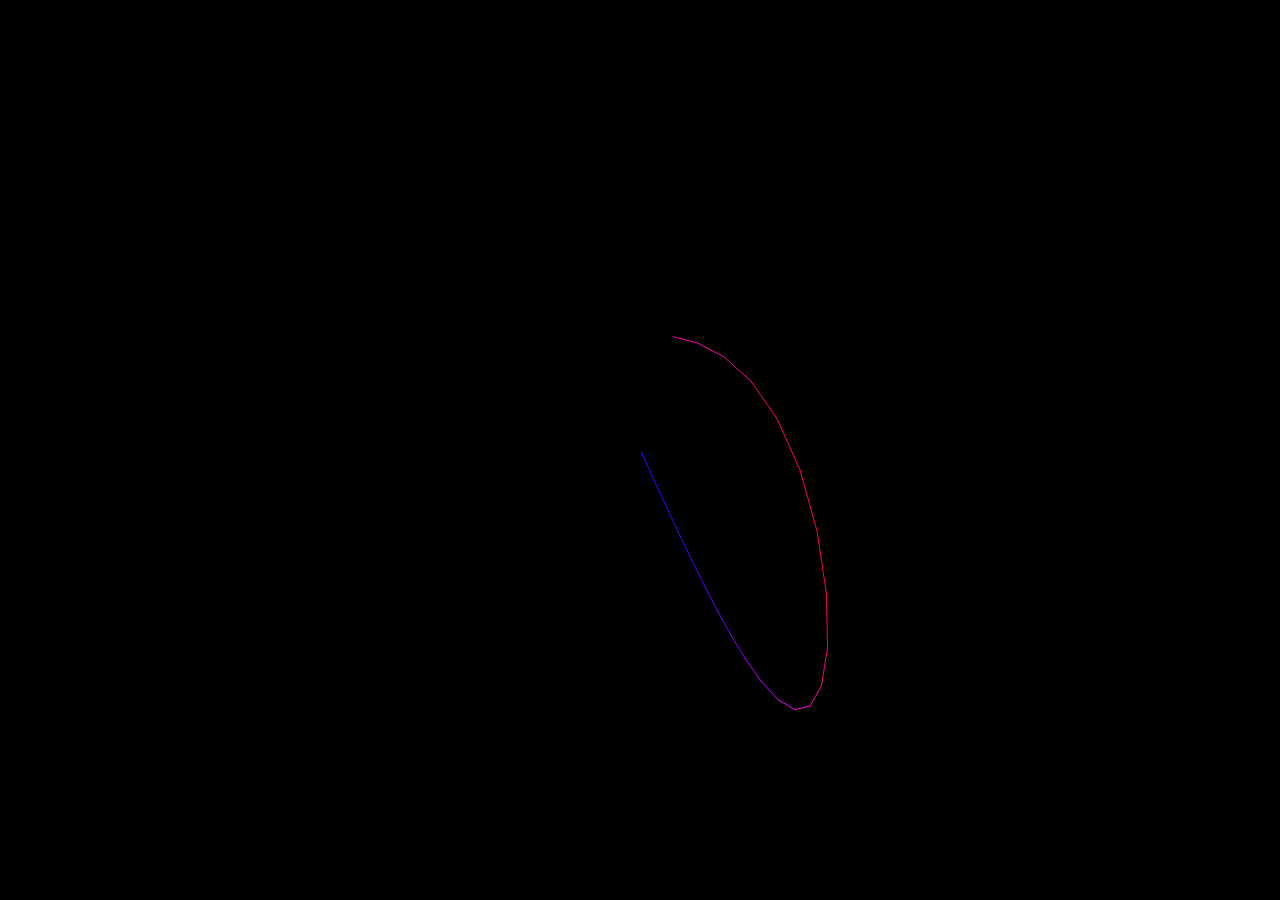
==== LorentzAttractor/LorentzAttractor.html @ 96550935 "Added Lorentz Attractor code" ====
<html>
<head>
  <meta charset="UTF-8">
  <script language="javascript" type="text/javascript" src="/libraries/p5.js"></script>
  <!-- uncomment lines below to include extra p5 libraries -->
  <!--<script language="javascript" src="libraries/p5.dom.js"></script>-->
  <!--<script language="javascript" src="libraries/p5.sound.js"></script>-->
  <script language="javascript" type="text/javascript" src="sketch.js"></script>
  <script language="javascript" type="text/javascript" src="HelperFunctions.js"></script>

  <!-- this line removes any default padding and style. you might only need one of these values set. -->
  <style> body {padding: 0; margin: 0;} </style>
</head>

<body>
</body>
</html>
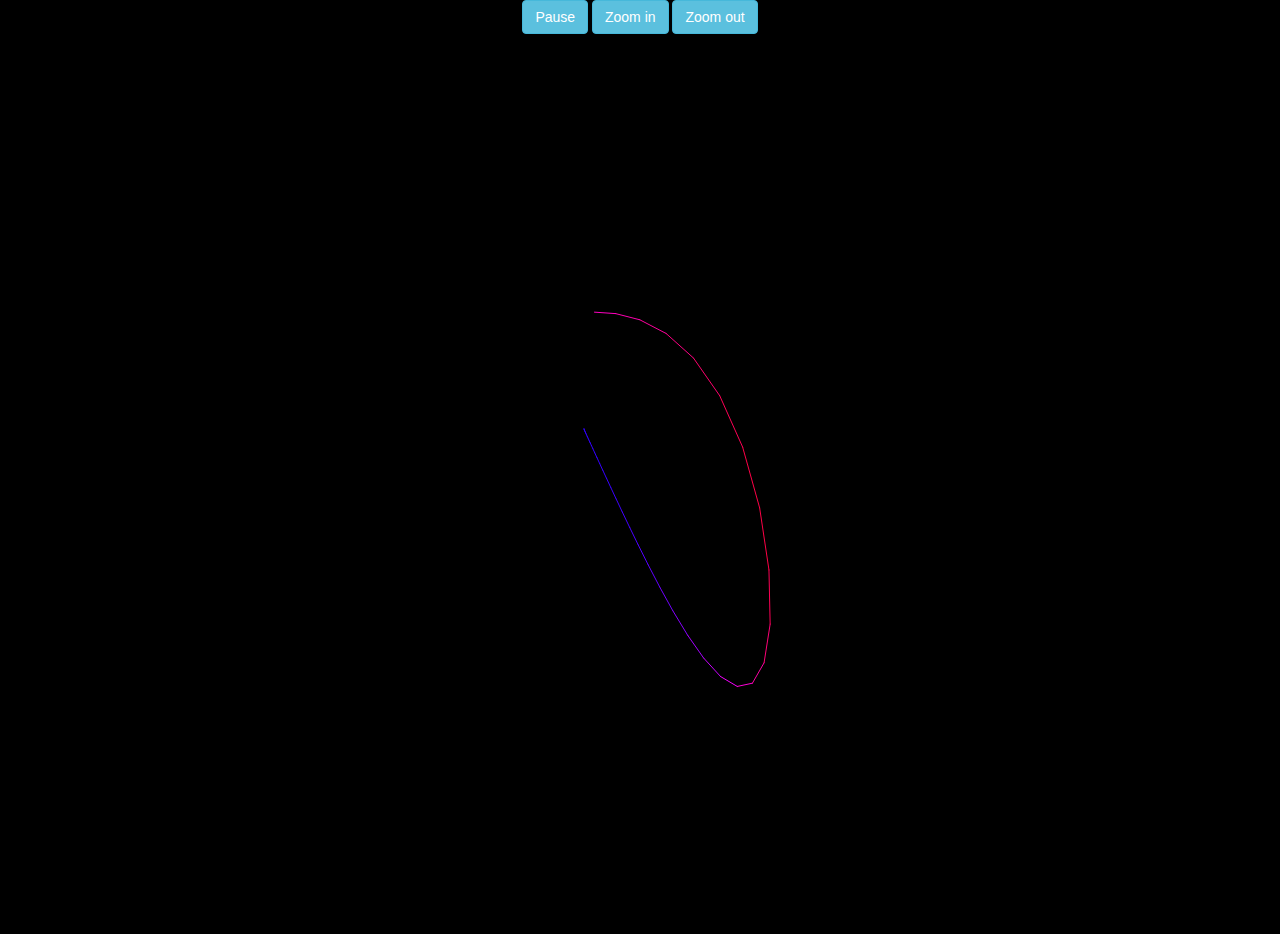
==== commit 27d1273e: "Added buttons to Lorentz Attractor" ====
--- a/LorentzAttractor/LorentzAttractor.html
+++ b/LorentzAttractor/LorentzAttractor.html
@@ -1,17 +1,33 @@
 <html>
 <head>
   <meta charset="UTF-8">
-  <script language="javascript" type="text/javascript" src="/libraries/p5.js"></script>
-  <!-- uncomment lines below to include extra p5 libraries -->
-  <!--<script language="javascript" src="libraries/p5.dom.js"></script>-->
-  <!--<script language="javascript" src="libraries/p5.sound.js"></script>-->
-  <script language="javascript" type="text/javascript" src="sketch.js"></script>
-  <script language="javascript" type="text/javascript" src="HelperFunctions.js"></script>
 
+  <link href="./../css/bootstrap.min.css" rel="stylesheet">
+  <link href="./../css/main.css" rel="stylesheet">
   <!-- this line removes any default padding and style. you might only need one of these values set. -->
   <style> body {padding: 0; margin: 0;} </style>
 </head>
 
 <body>
+	<div class="text-center">
+ 		
+	<button class="btn btn-info" type="button" id="dean-button">Pause</button>
+	<button class="btn btn-info" type="button" id="zoom-in">Zoom in</button>
+	<button class="btn btn-info" type="button" id="zoom-out">Zoom out</button>
+
+    <!-- <button type="button" class="btn btn-default">Default</button> -->
+    <!-- <a href="/NBody/NBody.html">NBody simulator</a> -->
+ </div>
+
+ <script src="https://ajax.googleapis.com/ajax/libs/jquery/1.11.3/jquery.min.js"></script>
+   <script language="javascript" type="text/javascript" src="./../libraries/p5.js"></script>
+  <!-- uncomment lines below to include extra p5 libraries -->
+  <!--<script language="javascript" src="libraries/p5.dom.js"></script>-->
+  <!--<script language="javascript" src="libraries/p5.sound.js"></script>-->
+  <script language="javascript" type="text/javascript" src="HelperFunctions.js"></script>
+  <script language="javascript" type="text/javascript" src="sketch.js"></script>
+  <script language="javascript" type="text/javascript" src="main.js"></script>
+
+	
 </body>
 </html>--- a/css/main.css
+++ b/css/main.css
@@ -0,0 +1,3 @@
+body{
+	background-color:black;
+}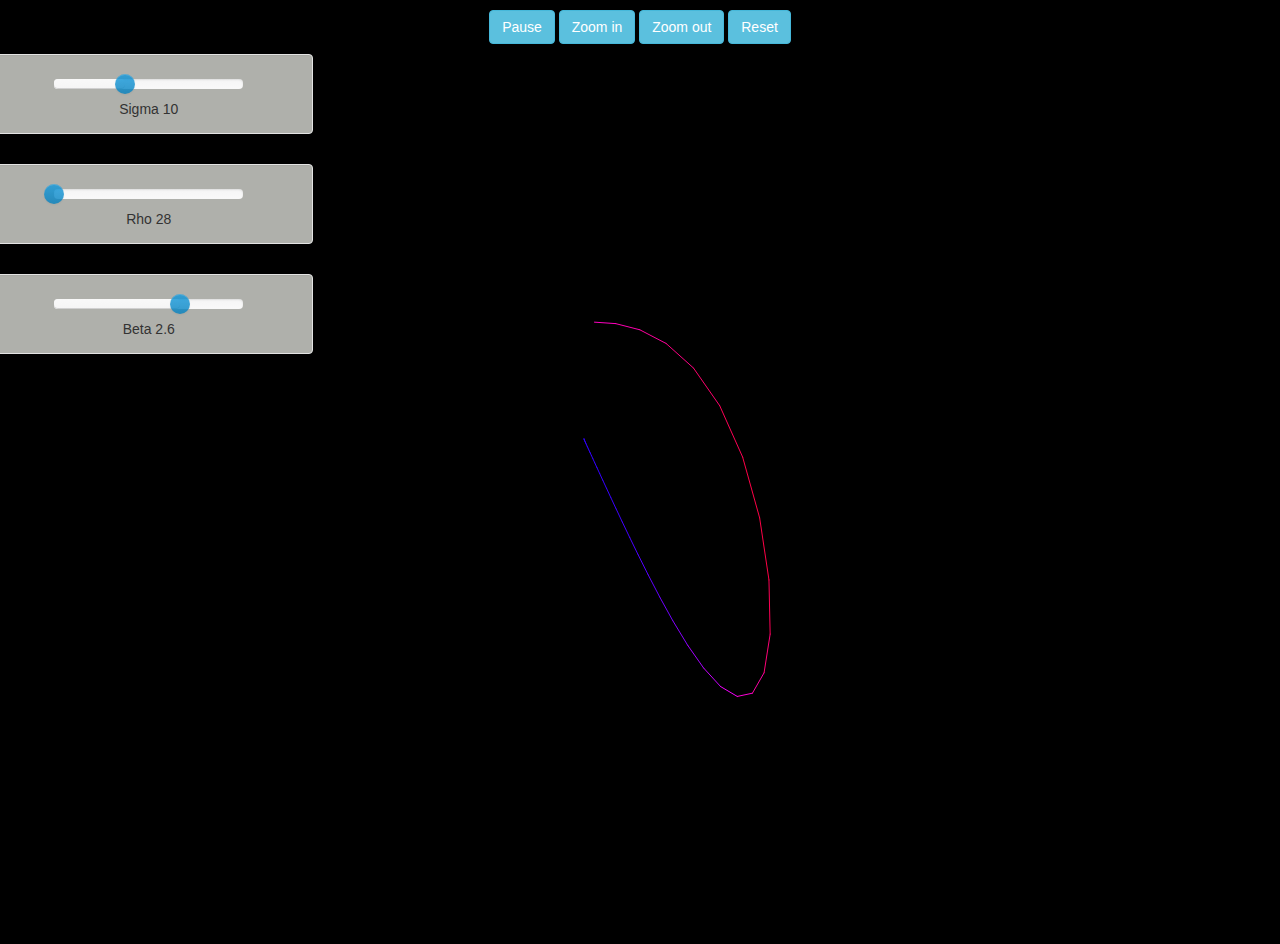
==== commit 92a6b632: "added some sliders attractor rotates around center of mass" ====
--- a/LorentzAttractor/LorentzAttractor.html
+++ b/LorentzAttractor/LorentzAttractor.html
@@ -4,29 +4,60 @@
 
   <link href="./../css/bootstrap.min.css" rel="stylesheet">
   <link href="./../css/main.css" rel="stylesheet">
+  <link href="./../css/slider.css" rel="stylesheet">
+     <script language="javascript" type="text/javascript" src="./../libraries/p5.js"></script>
+  <!-- uncomment lines below to include extra p5 libraries -->
+  <!--<script language="javascript" src="libraries/p5.dom.js"></script>-->
+  <!--<script language="javascript" src="libraries/p5.sound.js"></script>-->
+  <script language="javascript" type="text/javascript" src="HelperFunctions.js"></script>
+  <script language="javascript" type="text/javascript" src="sketch.js"></script>
   <!-- this line removes any default padding and style. you might only need one of these values set. -->
   <style> body {padding: 0; margin: 0;} </style>
 </head>
 
-<body>
+<body style="margin: 0;">
 	<div class="text-center">
- 		
+ 	<div class="row">
 	<button class="btn btn-info" type="button" id="dean-button">Pause</button>
 	<button class="btn btn-info" type="button" id="zoom-in">Zoom in</button>
-	<button class="btn btn-info" type="button" id="zoom-out">Zoom out</button>
+	<button class="btn btn-info" type="button" id="zoom-out">Zoom out</button> 
+	<button class="btn btn-info" type="button" id="reset">Reset</button> 
+	  </div>
+	  <div class="container-dean">
+	<div class="row">
+		<div class="well well-dean col-md-3">
+	    <input type="text" class="span2" value="10" data-slider-min="-10" data-slider-max="30" data-slider-step="0.1" id="slider-sigma"/>
+	    <p style="padding: 5px;">
+	    <span id="currentSigma">Sigma <span id="sigmaVal">10</span></span>
+	</div>
+</div>
+	<div class="row">
+		<div class="well well-dean col-md-3">
+	   <input type="text" class="span2" value="28" data-slider-min="10" data-slider-max="50" data-slider-step="0.1" id="slider-rho"/>
+	   <p style="padding: 5px;">
+	   <span id="currentSigma"> Rho <span id="rhoVal">28</span></span>
 
+	</div>
+</div>
+	<div class="row">
+		<div class="well well-dean col-md-3">
+    	<input type="text" class="span2" value="8.0/3.0" data-slider-min="-5" data-slider-max="10" data-slider-step="0.1" id="slider-beta"/>
+    	<p style="padding: 5px;">
+    	<span id="currentSigma"> Beta <span id="betaVal">2.6</span></span>
+	</div> 
+</div>
+</div>
+	
+    <!-- <input type="text" class="span2" value="" data-slider-min="-20" data-slider-max="20" data-slider-step="1" data-slider-value="-14" data-slider-orientation="vertical" data-slider-selection="after"data-slider-tooltip="hide"> -->
     <!-- <button type="button" class="btn btn-default">Default</button> -->
     <!-- <a href="/NBody/NBody.html">NBody simulator</a> -->
  </div>
 
  <script src="https://ajax.googleapis.com/ajax/libs/jquery/1.11.3/jquery.min.js"></script>
-   <script language="javascript" type="text/javascript" src="./../libraries/p5.js"></script>
-  <!-- uncomment lines below to include extra p5 libraries -->
-  <!--<script language="javascript" src="libraries/p5.dom.js"></script>-->
-  <!--<script language="javascript" src="libraries/p5.sound.js"></script>-->
-  <script language="javascript" type="text/javascript" src="HelperFunctions.js"></script>
-  <script language="javascript" type="text/javascript" src="sketch.js"></script>
+ <script language="javascript" type="text/javascript" src="./../js/bootstrap-slider.js"></script>
+
   <script language="javascript" type="text/javascript" src="main.js"></script>
+  
 
 	
 </body>
--- a/css/main.css
+++ b/css/main.css
@@ -1,3 +1,22 @@
 body{
 	background-color:black;
+}
+.row{
+  margin-top: 10px;
+  margin-bottom: 0px
+}
+.container-dean{
+	background-color:red;
+	float: right;
+	overflow: visible;
+	position: relative;
+	z-index: 1000;
+	height: 0px;
+	width: 100%;
+}
+
+.well-dean{
+	background-color: #AFB0AB;
+	height: 80px;
+
 }--- a/css/slider.css
+++ b/css/slider.css
@@ -0,0 +1,138 @@
+/*!
+ * Slider for Bootstrap
+ *
+ * Copyright 2012 Stefan Petre
+ * Licensed under the Apache License v2.0
+ * http://www.apache.org/licenses/LICENSE-2.0
+ *
+ */
+.slider {
+  display: inline-block;
+  vertical-align: middle;
+  position: relative;
+}
+.slider.slider-horizontal {
+  width: 210px;
+  height: 20px;
+}
+.slider.slider-horizontal .slider-track {
+  height: 10px;
+  width: 100%;
+  margin-top: -5px;
+  top: 50%;
+  left: 0;
+}
+.slider.slider-horizontal .slider-selection {
+  height: 100%;
+  top: 0;
+  bottom: 0;
+}
+.slider.slider-horizontal .slider-handle {
+  margin-left: -10px;
+  margin-top: -5px;
+}
+.slider.slider-horizontal .slider-handle.triangle {
+  border-width: 0 10px 10px 10px;
+  width: 0;
+  height: 0;
+  border-bottom-color: #0480be;
+  margin-top: 0;
+}
+.slider.slider-vertical {
+  height: 210px;
+  width: 20px;
+}
+.slider.slider-vertical .slider-track {
+  width: 10px;
+  height: 100%;
+  margin-left: -5px;
+  left: 50%;
+  top: 0;
+}
+.slider.slider-vertical .slider-selection {
+  width: 100%;
+  left: 0;
+  top: 0;
+  bottom: 0;
+}
+.slider.slider-vertical .slider-handle {
+  margin-left: -5px;
+  margin-top: -10px;
+}
+.slider.slider-vertical .slider-handle.triangle {
+  border-width: 10px 0 10px 10px;
+  width: 1px;
+  height: 1px;
+  border-left-color: #0480be;
+  margin-left: 0;
+}
+.slider input {
+  display: none;
+}
+.slider .tooltip-inner {
+  white-space: nowrap;
+}
+.slider-track {
+  position: absolute;
+  cursor: pointer;
+  background-color: #f7f7f7;
+  background-image: -moz-linear-gradient(top, #f5f5f5, #f9f9f9);
+  background-image: -webkit-gradient(linear, 0 0, 0 100%, from(#f5f5f5), to(#f9f9f9));
+  background-image: -webkit-linear-gradient(top, #f5f5f5, #f9f9f9);
+  background-image: -o-linear-gradient(top, #f5f5f5, #f9f9f9);
+  background-image: linear-gradient(to bottom, #f5f5f5, #f9f9f9);
+  background-repeat: repeat-x;
+  filter: progid:DXImageTransform.Microsoft.gradient(startColorstr='#fff5f5f5', endColorstr='#fff9f9f9', GradientType=0);
+  -webkit-box-shadow: inset 0 1px 2px rgba(0, 0, 0, 0.1);
+  -moz-box-shadow: inset 0 1px 2px rgba(0, 0, 0, 0.1);
+  box-shadow: inset 0 1px 2px rgba(0, 0, 0, 0.1);
+  -webkit-border-radius: 4px;
+  -moz-border-radius: 4px;
+  border-radius: 4px;
+}
+.slider-selection {
+  position: absolute;
+  background-color: #f7f7f7;
+  background-image: -moz-linear-gradient(top, #f9f9f9, #f5f5f5);
+  background-image: -webkit-gradient(linear, 0 0, 0 100%, from(#f9f9f9), to(#f5f5f5));
+  background-image: -webkit-linear-gradient(top, #f9f9f9, #f5f5f5);
+  background-image: -o-linear-gradient(top, #f9f9f9, #f5f5f5);
+  background-image: linear-gradient(to bottom, #f9f9f9, #f5f5f5);
+  background-repeat: repeat-x;
+  filter: progid:DXImageTransform.Microsoft.gradient(startColorstr='#fff9f9f9', endColorstr='#fff5f5f5', GradientType=0);
+  -webkit-box-shadow: inset 0 -1px 0 rgba(0, 0, 0, 0.15);
+  -moz-box-shadow: inset 0 -1px 0 rgba(0, 0, 0, 0.15);
+  box-shadow: inset 0 -1px 0 rgba(0, 0, 0, 0.15);
+  -webkit-box-sizing: border-box;
+  -moz-box-sizing: border-box;
+  box-sizing: border-box;
+  -webkit-border-radius: 4px;
+  -moz-border-radius: 4px;
+  border-radius: 4px;
+}
+.slider-handle {
+  position: absolute;
+  width: 20px;
+  height: 20px;
+  background-color: #0e90d2;
+  background-image: -moz-linear-gradient(top, #149bdf, #0480be);
+  background-image: -webkit-gradient(linear, 0 0, 0 100%, from(#149bdf), to(#0480be));
+  background-image: -webkit-linear-gradient(top, #149bdf, #0480be);
+  background-image: -o-linear-gradient(top, #149bdf, #0480be);
+  background-image: linear-gradient(to bottom, #149bdf, #0480be);
+  background-repeat: repeat-x;
+  filter: progid:DXImageTransform.Microsoft.gradient(startColorstr='#ff149bdf', endColorstr='#ff0480be', GradientType=0);
+  -webkit-box-shadow: inset 0 1px 0 rgba(255,255,255,.2), 0 1px 2px rgba(0,0,0,.05);
+  -moz-box-shadow: inset 0 1px 0 rgba(255,255,255,.2), 0 1px 2px rgba(0,0,0,.05);
+  box-shadow: inset 0 1px 0 rgba(255,255,255,.2), 0 1px 2px rgba(0,0,0,.05);
+  opacity: 0.8;
+  border: 0px solid transparent;
+}
+.slider-handle.round {
+  -webkit-border-radius: 20px;
+  -moz-border-radius: 20px;
+  border-radius: 20px;
+}
+.slider-handle.triangle {
+  background: transparent none;
+}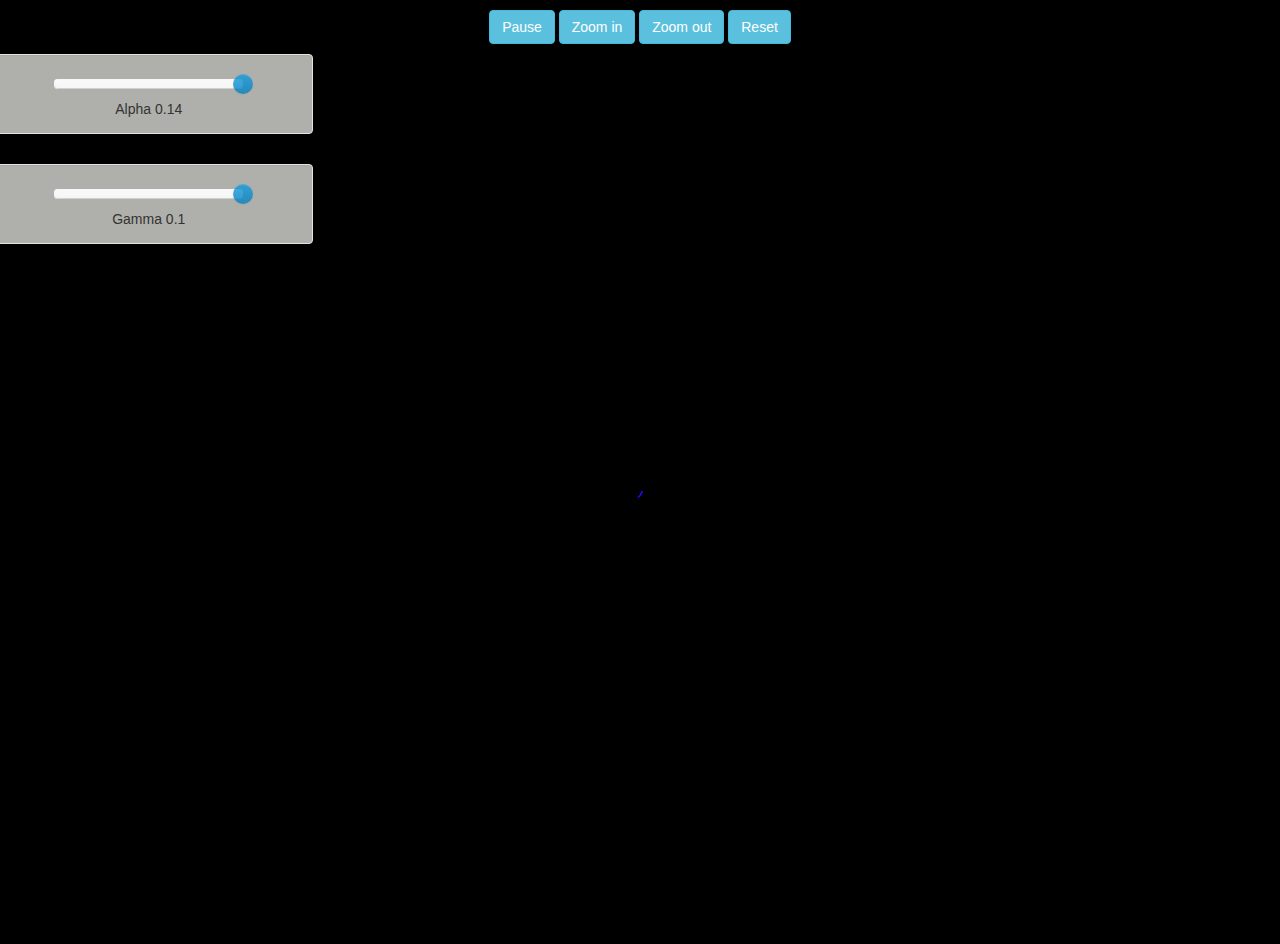
==== commit f49007f2: "Changed styling" ====
--- a/LorentzAttractor/LorentzAttractor.html
+++ b/LorentzAttractor/LorentzAttractor.html
@@ -24,7 +24,7 @@
 	<button class="btn btn-info" type="button" id="reset">Reset</button> 
 	  </div>
 	  <div class="container-dean">
-	<div class="row">
+<!-- 	<div class="row">
 		<div class="well well-dean col-md-3">
 	    <input type="text" class="span2" value="10" data-slider-min="-10" data-slider-max="30" data-slider-step="0.1" id="slider-sigma"/>
 	    <p style="padding: 5px;">
@@ -45,6 +45,22 @@
     	<p style="padding: 5px;">
     	<span id="currentSigma"> Beta <span id="betaVal">2.6</span></span>
 	</div> 
+</div> -->
+<div class="row">
+		<div class="well well-dean col-md-3">
+	   <input type="text" class="span2" value="0.14" data-slider-min="0.0" data-slider-max="1.0" data-slider-step="0.01" id="slider-alpha"/>
+	   <p style="padding: 5px;">
+	   <span id="currentAlpha"> Alpha <span id="alphaVal">0.14</span></span>
+
+	</div>
+</div>
+<div class="row">
+		<div class="well well-dean col-md-3">
+	   <input type="text" class="span2" value="0.1" data-slider-min="0.0" data-slider-max="1.0" data-slider-step="0.01" id="slider-gamma"/>
+	   <p style="padding: 5px;">
+	   <span id="currentGamma"> Gamma <span id="gammaVal">0.1</span></span>
+
+	</div>
 </div>
 </div>
 	
